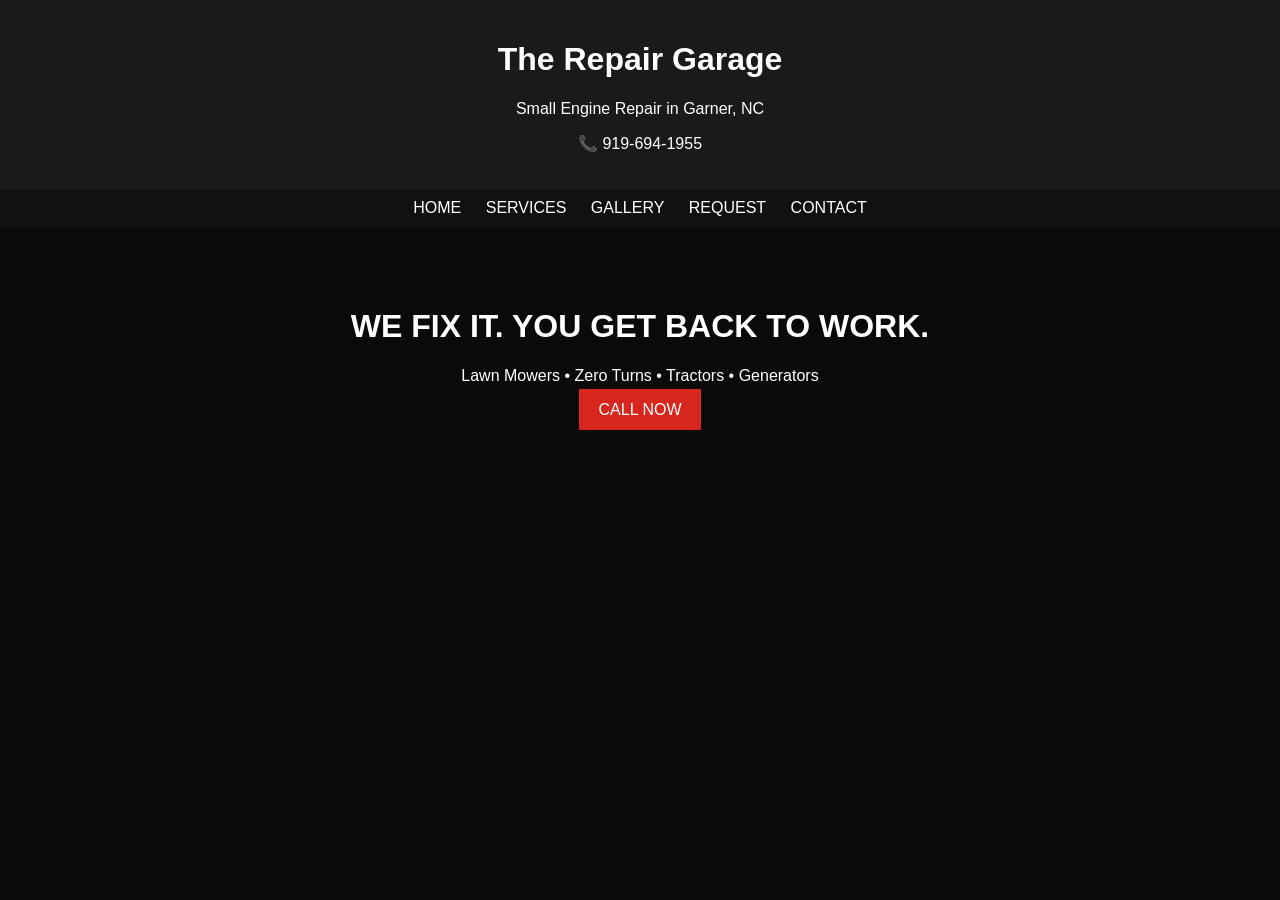
==== the-repair-garage/index.html @ d901e7f2 "Add files via upload" ====
<!DOCTYPE html>
<html>
<head>
  <title>The Repair Garage | Small Engine Repair Garner NC</title>
  <link rel="stylesheet" href="styles.css">
</head>
<body>

<header>
  <h1>The Repair Garage</h1>
  <p>Small Engine Repair in Garner, NC</p>
  <p>📞 919-694-1955</p>
</header>

<nav>
  <a href="index.html">HOME</a>
  <a href="services.html">SERVICES</a>
  <a href="gallery.html">GALLERY</a>
  <a href="request-service.html">REQUEST</a>
  <a href="contact.html">CONTACT</a>
</nav>

<div class="hero">
  <h1>WE FIX IT. YOU GET BACK TO WORK.</h1>
  <p>Lawn Mowers • Zero Turns • Tractors • Generators</p>

  <a class="button" href="tel:9196941955">CALL NOW</a>
</div>

</body>
</html>
---- the-repair-garage/styles.css ----
body {
  font-family: Arial;
  margin: 0;
  background: #0A0A0A;
  color: white;
}

header {
  background: #1A1A1A;
  text-align: center;
  padding: 20px;
}

nav {
  text-align: center;
  background: #111;
  padding: 10px;
}

nav a {
  color: white;
  margin: 10px;
  text-decoration: none;
}

.hero {
  text-align: center;
  padding: 60px;
}

.button {
  background: #D7261E;
  color: white;
  padding: 12px 20px;
  text-decoration: none;
}
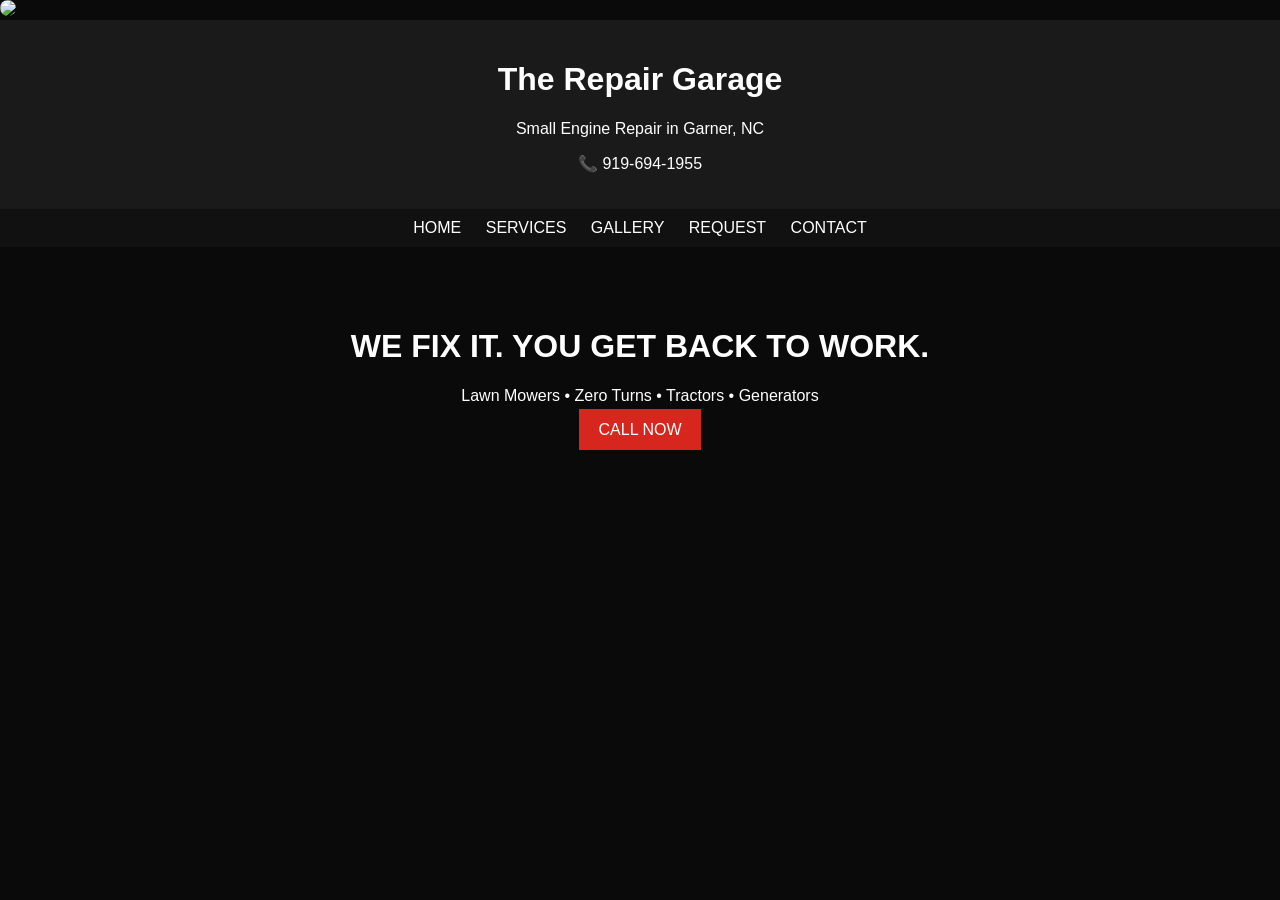
==== commit 0de399a1: "Update index.html" ====
--- a/the-repair-garage/index.html
+++ b/the-repair-garage/index.html
@@ -1,6 +1,7 @@
 <!DOCTYPE html>
 <html>
 <head>
+  <img src="images/mower1.jpg" style="width:100%; border-radius:10px;">
   <title>The Repair Garage | Small Engine Repair Garner NC</title>
   <link rel="stylesheet" href="styles.css">
 </head>
@@ -28,4 +29,4 @@
 </div>
 
 </body>
-</html>+</html>
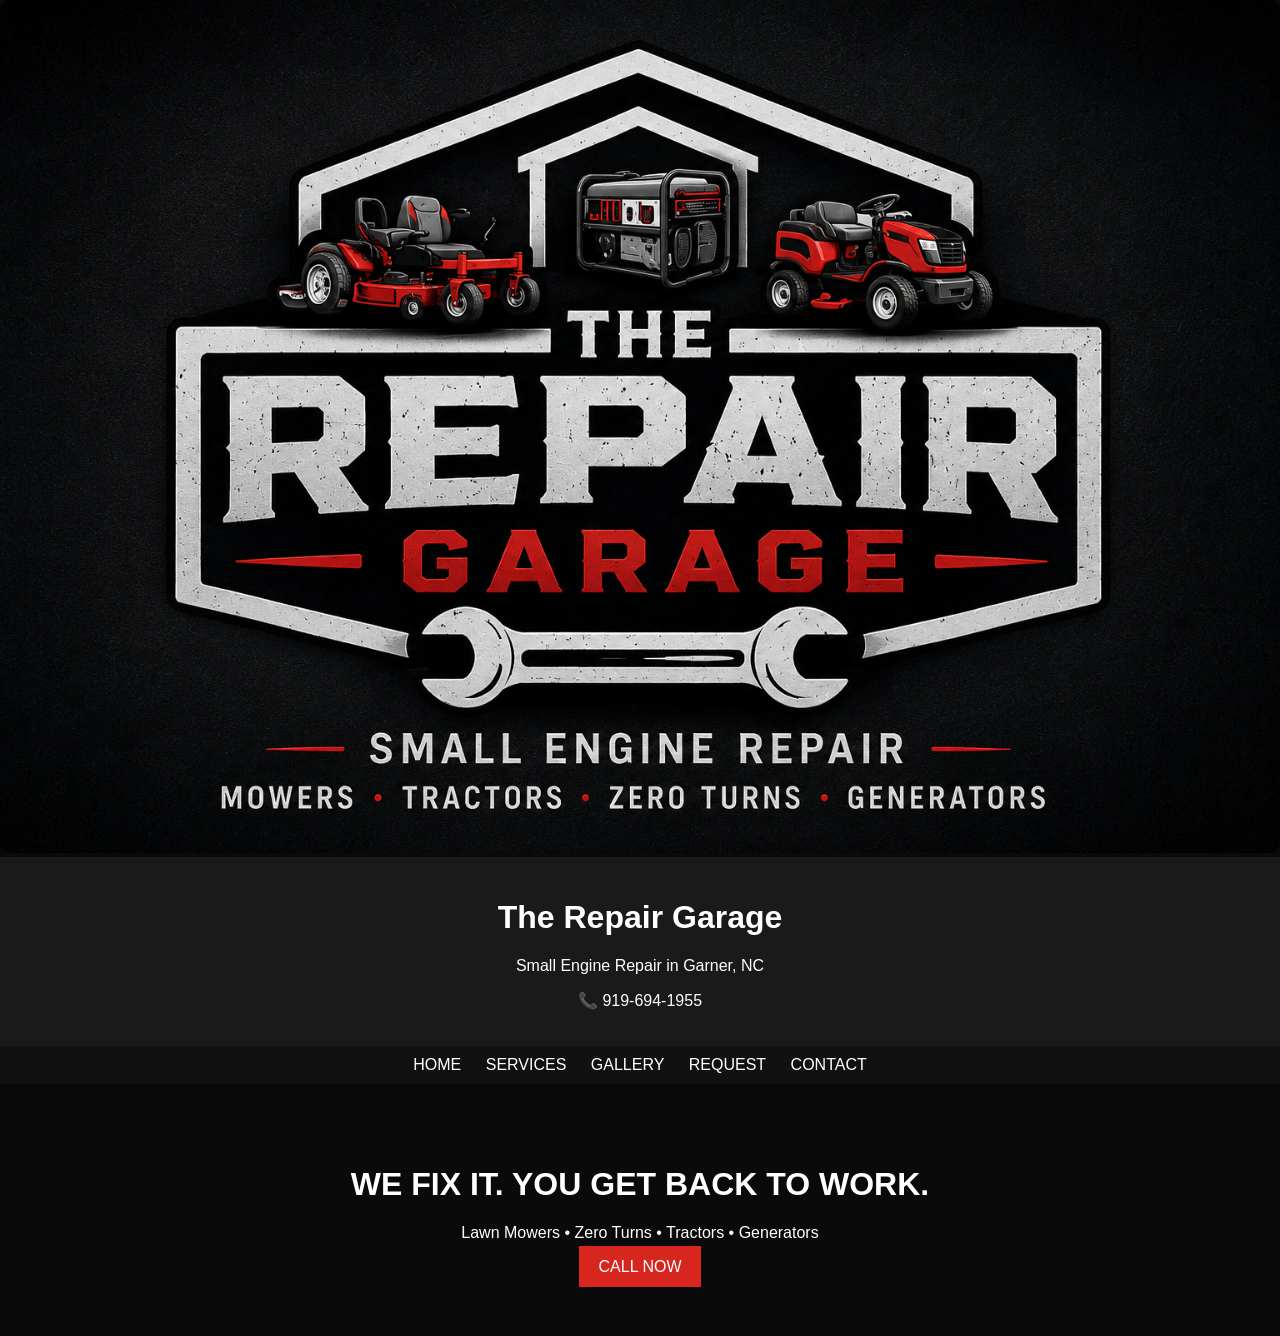
==== commit 0de27e19: "Update index.html" ====
--- a/the-repair-garage/index.html
+++ b/the-repair-garage/index.html
@@ -1,7 +1,7 @@
 <!DOCTYPE html>
 <html>
 <head>
-  <img src="images/mower1.jpg" style="width:100%; border-radius:10px;">
+  <img src="images/images/ChatGPT Image Jun 19, 2026, 05_49_15 PM.png" style="width:100%; border-radius:10px;">
   <title>The Repair Garage | Small Engine Repair Garner NC</title>
   <link rel="stylesheet" href="styles.css">
 </head>
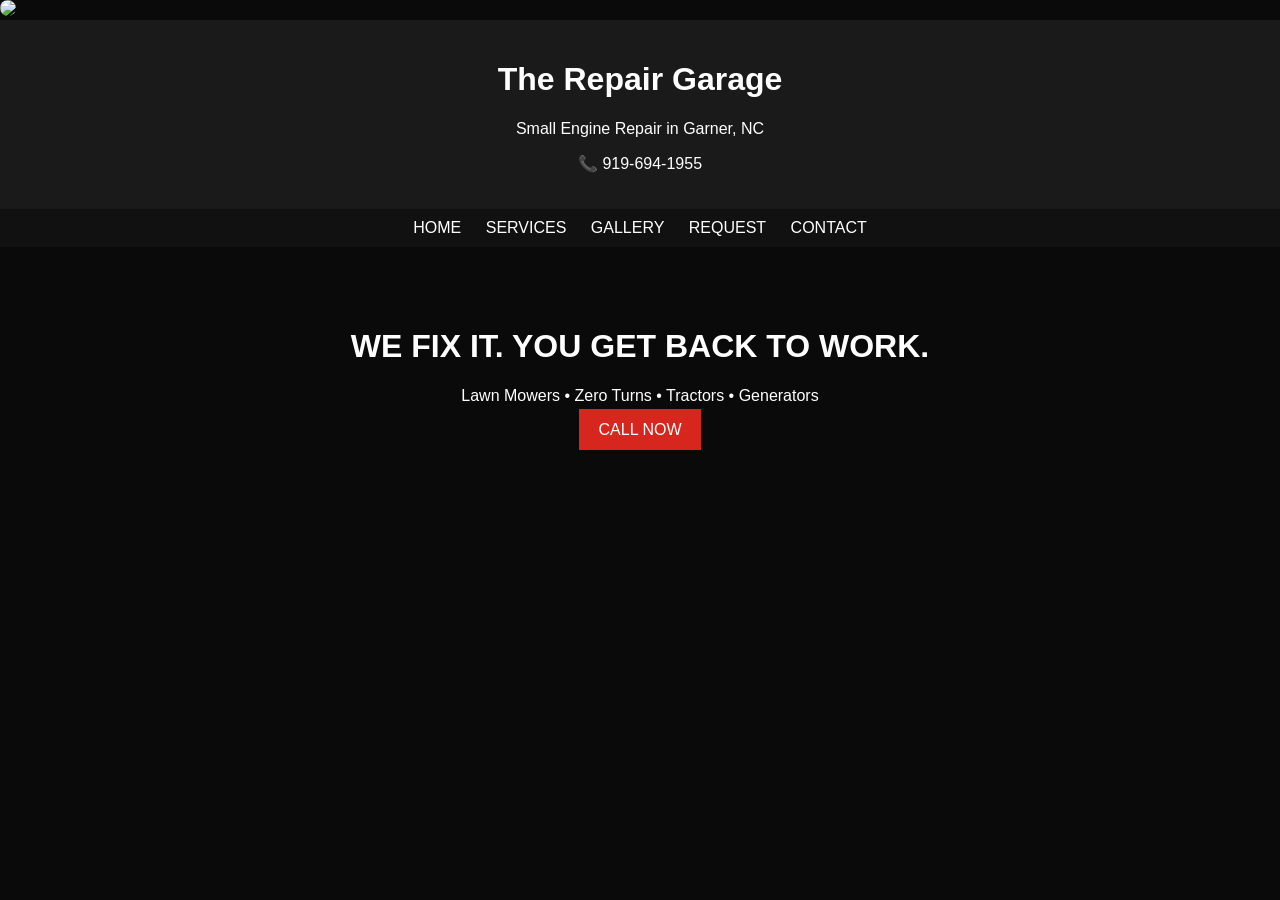
==== commit 083029b5: "Update index.html" ====
--- a/the-repair-garage/index.html
+++ b/the-repair-garage/index.html
@@ -1,7 +1,7 @@
 <!DOCTYPE html>
 <html>
 <head>
-  <img src="images/images/ChatGPT Image Jun 19, 2026, 05_49_15 PM.png" style="width:100%; border-radius:10px;">
+  <img src="the-repair-garage/images/images/logo1.png" style="width:100%; border-radius:10px;">
   <title>The Repair Garage | Small Engine Repair Garner NC</title>
   <link rel="stylesheet" href="styles.css">
 </head>
